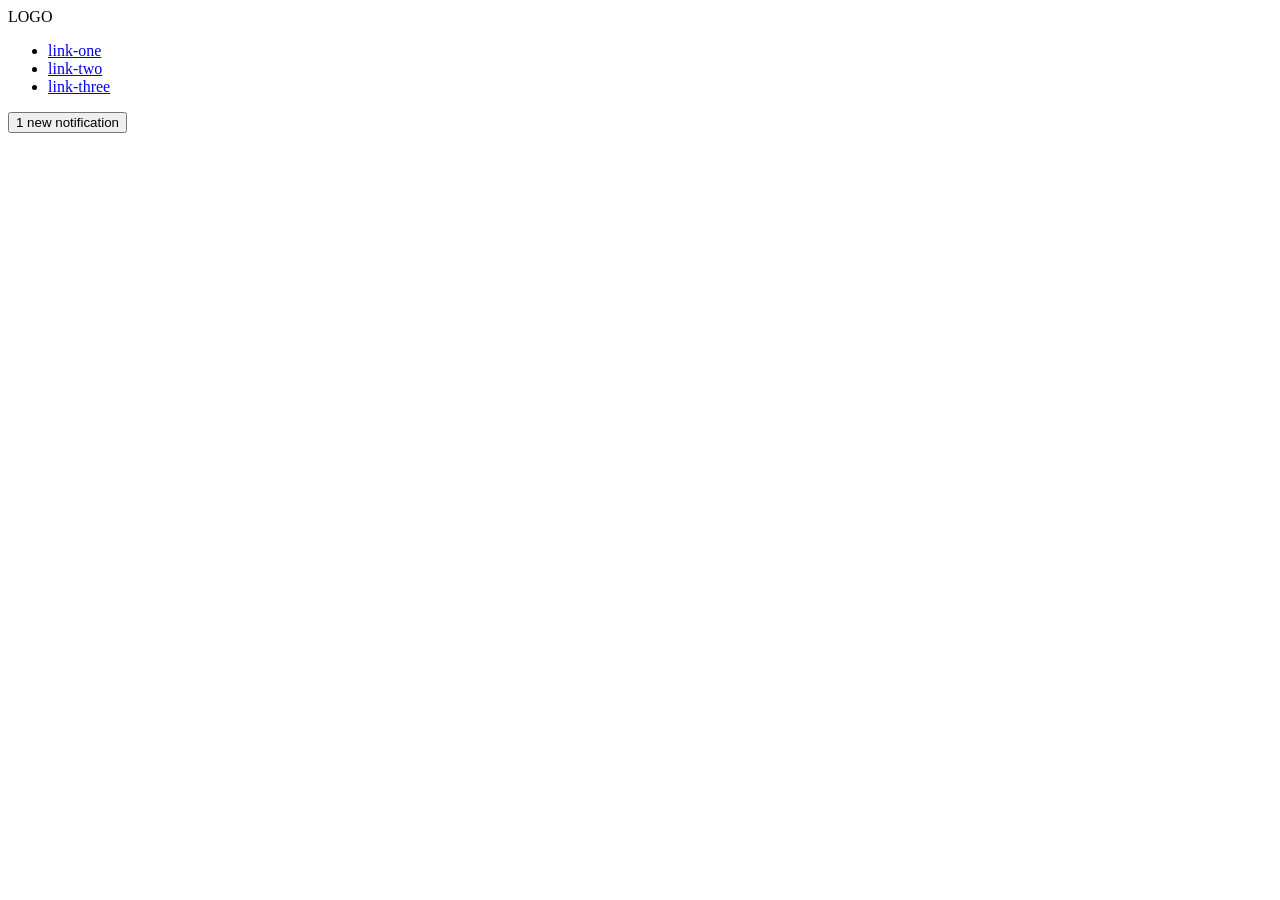
==== foundations/flex/03-flex-header-2/index.html @ cd0408a5 "Add divs to html file" ====
<!DOCTYPE html>
<html lang="en">
  <head>
    <meta charset="UTF-8">
    <meta http-equiv="X-UA-Compatible" content="IE=edge">
    <meta name="viewport" content="width=device-width, initial-scale=1.0">
    <title>Flex Header 2</title>
    <link rel="stylesheet" href="style.css">
  </head>
  <body>
    <div class="header">
      <div>        
        <div class="logo">
        LOGO
        </div>
        <ul class="links">
          <li><a href="https://google.com">link-one</a></li>
          <li><a href="https://google.com">link-two</a></li>
          <li><a href="https://google.com">link-three</a></li>
        </ul>
      </div>
      <div>        
        <button class="notifications">
          1 new notification
        </button>
        <div class="profile-image"></div>
      </div>
    </div>
  </body>
</html>
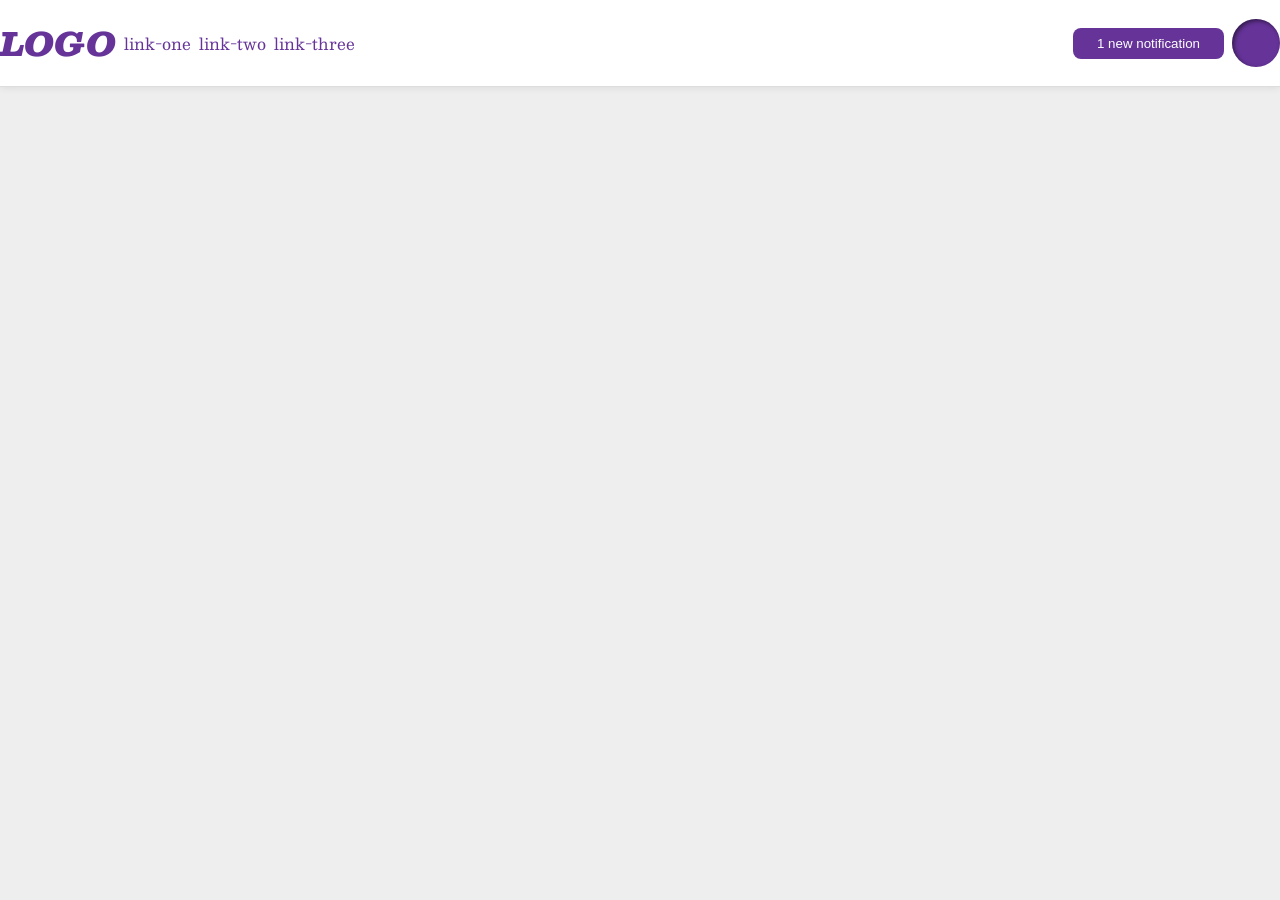
==== commit 0aa2f4d0: "Add header-item class and modify header in CSS" ====
--- a/foundations/flex/03-flex-header-2/index.html
+++ b/foundations/flex/03-flex-header-2/index.html
@@ -9,7 +9,7 @@
   </head>
   <body>
     <div class="header">
-      <div>        
+      <div class="header-item">        
         <div class="logo">
         LOGO
         </div>
@@ -19,7 +19,7 @@
           <li><a href="https://google.com">link-three</a></li>
         </ul>
       </div>
-      <div>        
+      <div class="header-item">        
         <button class="notifications">
           1 new notification
         </button>
--- a/foundations/flex/03-flex-header-2/style.css
+++ b/foundations/flex/03-flex-header-2/style.css
@@ -0,0 +1,64 @@
+/* this is some magical font-importing.  
+you'll learn about it later. */
+@import url('https://fonts.googleapis.com/css2?family=Besley:ital,wght@0,400;1,900&display=swap');
+
+body {
+  margin: 0;
+  background: #eee;
+  font-family: Besley, serif;
+}
+
+.header {
+  background: white;
+  border-bottom: 1px solid #ddd;
+  box-shadow: 0 0 8px rgba(0,0,0,.1);
+  display: flex;
+  justify-content: space-between;
+  padding: 16px 0px;
+}
+
+.profile-image {
+  background: rebeccapurple;
+  box-shadow: inset 2px 2px 4px rgba(0,0,0,.5);
+  border-radius: 50%;
+  width: 48px;
+  height: 48px;
+}
+
+.logo {
+  color: rebeccapurple;
+  font-size: 32px;
+  font-weight: 900;
+  font-style: italic;
+}
+
+.links {
+  display: flex;
+  margin: 0;
+  padding: 0;
+  gap: 8px;
+}
+
+.header-item{
+  display: flex;
+  align-items: center;
+  gap: 8px;
+}
+button {
+  border: none;
+  border-radius: 8px;
+  background: rebeccapurple;
+  color: white;
+  padding: 8px 24px;
+}
+
+a {
+  /* this removes the line under our links */
+  text-decoration: none;
+  color: rebeccapurple;
+}
+
+ul {
+  list-style-type: none;
+}
+
